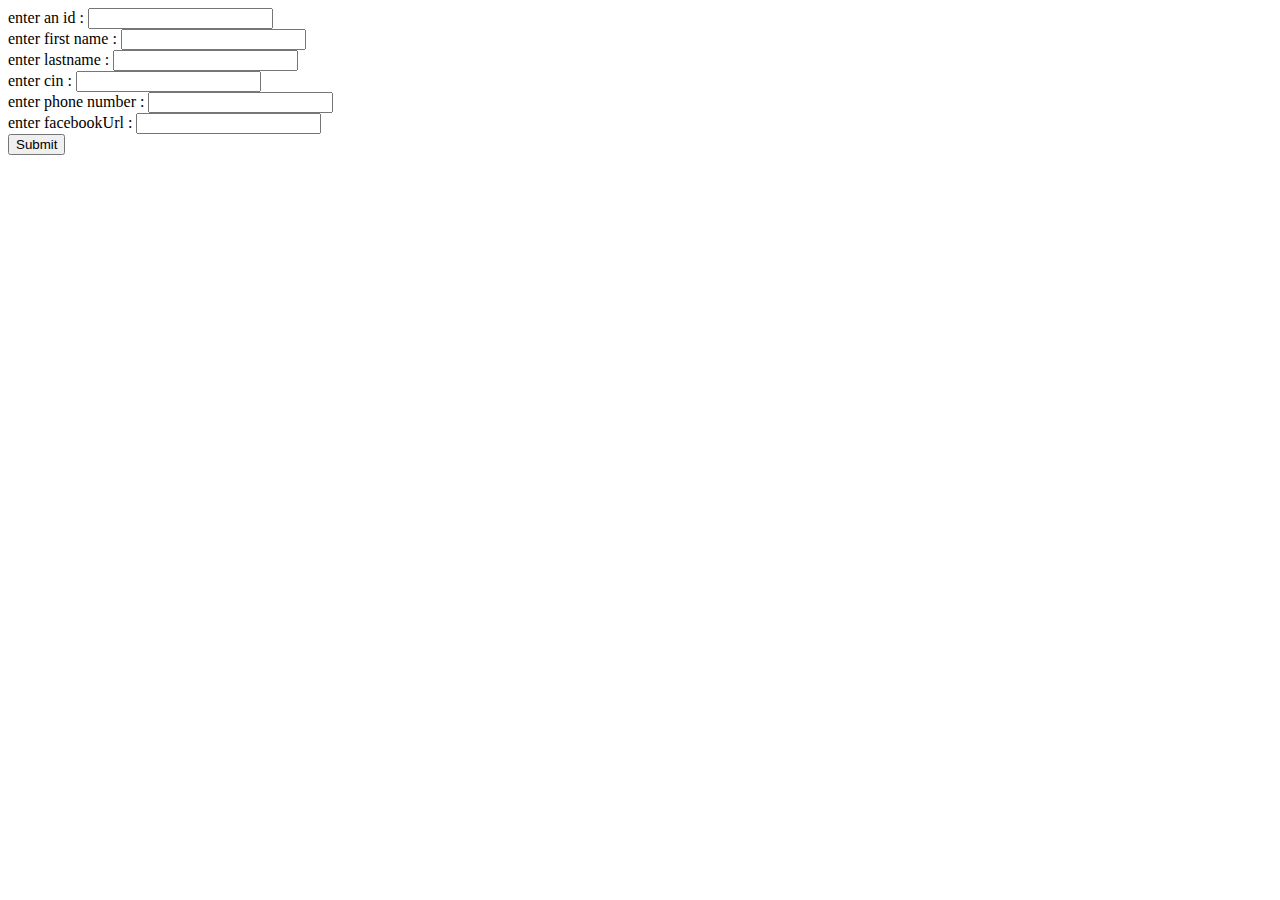
==== amjalal/src/main/resources/templates/addCandidate.html @ ff09e7c2 "FEAT ! : add and list candidates working" ====
<!DOCTYPE html>
<html lang="en" xmlns:th="https://www.thymeleaf.org">
<head>
    <meta charset="UTF-8">
    <title>Title</title>
</head>
<body>

<form th:action="addCandidate" th:method="post" th:object="${candidate}">
  <label for="id">enter an id  : </label>
  <input type="number" id="id" th:field="*{id}"><br>

  <label for="firstName">enter first name  : </label>
  <input type="text" id="firstName" th:field="*{firstName}"><br>

  <label for="lastName">enter lastname  : </label>
  <input type="text" id="lastName" th:field="*{lastName}"><br>

  <label for="cin">enter cin  : </label>
  <input type="text" id="cin" th:field="*{cin}"><br>

  <label for="phoneNumber">enter phone number  : </label>
  <input type="text" id="phoneNumber" th:field="*{phoneNumber}"><br>

  <label for="facebookUrl">enter facebookUrl  : </label>
  <input type="text" id="facebookUrl" th:field="*{facebookUrl}"><br>

  <button type="submit">Submit</button>

</form>

</body>
</html>
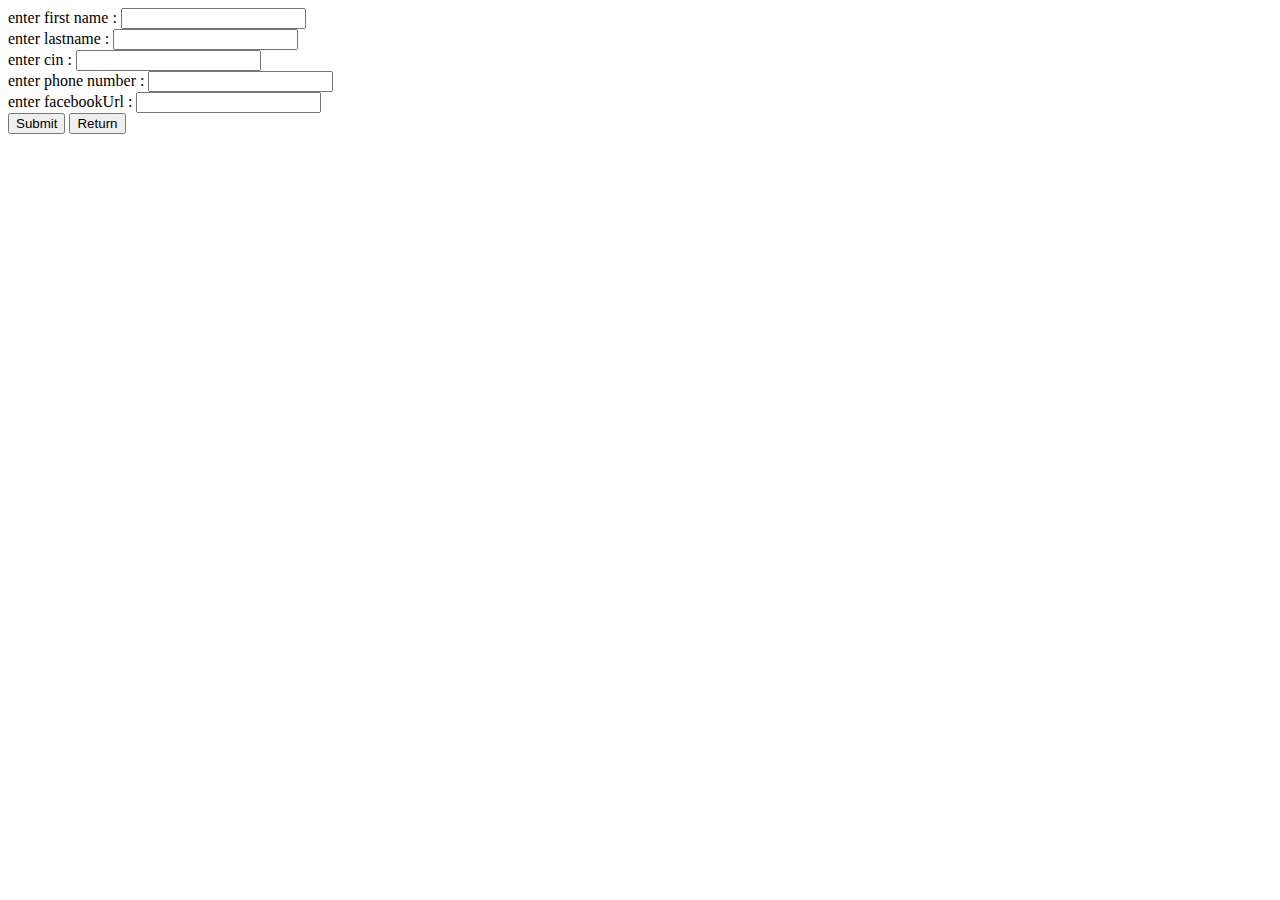
==== commit c568bb0b: "FEAT: styling add candidate, candidates pages" ====
--- a/amjalal/src/main/resources/templates/addCandidate.html
+++ b/amjalal/src/main/resources/templates/addCandidate.html
@@ -7,8 +7,8 @@
 <body>
 
 <form th:action="addCandidate" th:method="post" th:object="${candidate}">
-  <label for="id">enter an id  : </label>
-  <input type="number" id="id" th:field="*{id}"><br>
+  <!--<label for="id">enter an id  : </label>
+  <input type="number" id="id" th:field="*{id}"><br>-->
 
   <label for="firstName">enter first name  : </label>
   <input type="text" id="firstName" th:field="*{firstName}"><br>
@@ -25,7 +25,8 @@
   <label for="facebookUrl">enter facebookUrl  : </label>
   <input type="text" id="facebookUrl" th:field="*{facebookUrl}"><br>
 
-  <button type="submit">Submit</button>
+  <button type="submit" onclick="location.href='/candidates'">Submit</button>
+  <button type="reset" onclick="location.href='/candidates'">Return</button>
 
 </form>
 
